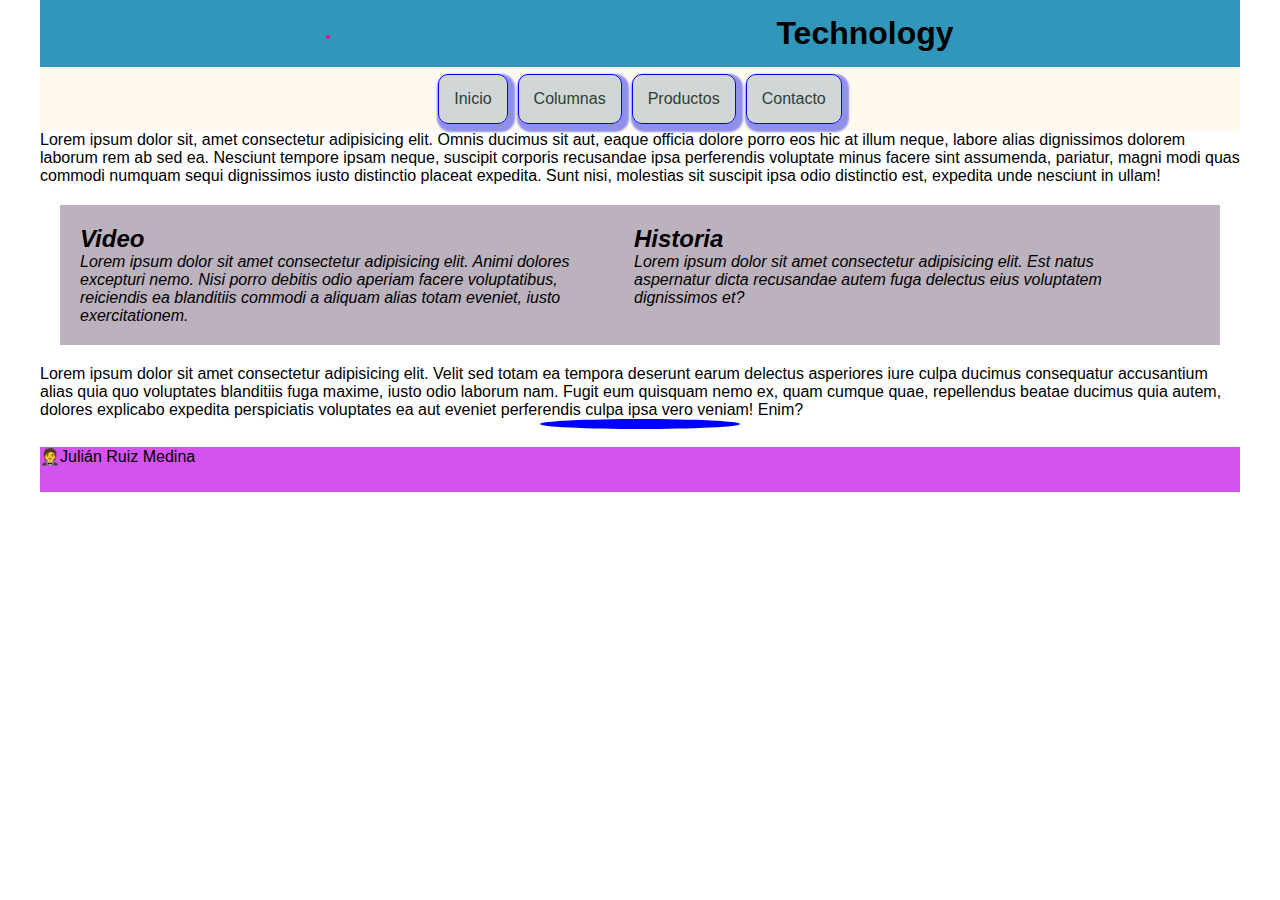
==== index.html @ 5351c0fb "parte2 proyecto" ====
<!DOCTYPE html>
<html lang="en">
<head>
    <meta charset="UTF-8">
    <meta name="viewport" content="width=device-width, initial-scale=1.0">
    <link rel="stylesheet" href="style.css">
    <title>Segunda clase CSS</title>
</head>
<body>
    <header>
        <div class="logo">
            <img src="Imagenes/img1.jpg" alt="">
        </div>
        <h1>Technology</h1>
    </header>
    <nav>
        <a href="index.html">Inicio</a>
        <a href="columnas.html"> Columnas</a>
        <a href="#">Productos</a>
        <a href="#">Contacto</a>
    </nav>
    <main>
        <p>Lorem ipsum dolor sit, amet consectetur adipisicing elit. Omnis ducimus sit aut, eaque officia dolore porro eos hic at illum neque, labore alias dignissimos dolorem laborum rem ab sed ea. Nesciunt tempore ipsam neque, suscipit corporis recusandae ipsa perferendis voluptate minus facere sint assumenda, pariatur, magni modi quas commodi numquam sequi dignissimos iusto distinctio placeat expedita. Sunt nisi, molestias sit suscipit ipsa odio distinctio est, expedita unde nesciunt in ullam!</p>
        <div class="row">
            <div class="dos">
                <h2>Video</h2>
                <p>Lorem ipsum dolor sit amet consectetur adipisicing elit. Animi dolores excepturi nemo. Nisi porro debitis odio aperiam facere voluptatibus, reiciendis ea blanditiis commodi a aliquam alias totam eveniet, iusto exercitationem.</p>
            </div>
            <div class="dos">
                <h2>Historia</h2>
                <p>Lorem ipsum dolor sit amet consectetur adipisicing elit. Est natus aspernatur dicta recusandae autem fuga delectus eius voluptatem dignissimos et?</p>
            </div>
        </div>
        <p>Lorem ipsum dolor sit amet consectetur adipisicing elit. Velit sed totam ea tempora deserunt earum delectus asperiores iure culpa ducimus consequatur accusantium alias quia quo voluptates blanditiis fuga maxime, iusto odio laborum nam. Fugit eum quisquam nemo ex, quam cumque quae, repellendus beatae ducimus quia autem, dolores explicabo expedita perspiciatis voluptates ea aut eveniet perferendis culpa ipsa vero veniam! Enim?</p>
        <div class="galeria">
            <img src="Imagenes/img2.jpg" alt="">
            <img src="Imagenes/img3.jpg" alt="">
            <img id="diferente" src="Imagenes/img4.jpg" alt="">
            <img src="Imagenes/img5.jpg" alt="">
            <img src="Imagenes/img6.jpg" alt="">
        </div>
    </main>
    <br>
    <footer>
        <p>🤵Julián Ruiz Medina</p>
    </footer>
</body>
</html>
---- style.css ----
*{
    box-sizing: border-box;
    margin: 0;
    padding: 0;
}

html{
    margin-left: 40px;
    margin-right: 40px;
    font-family: 'Gill Sans', 'Gill Sans MT', Calibri, 'Trebuchet MS', sans-serif;
}

header{
    background-color: rgb(48, 151, 186);
    padding: 15px;
    display: flex;
    justify-content: center;
    align-items: center;
    gap: 50px;
}
nav{
    background-color: rgba(255, 235, 205, 0.3);
    padding: 7px;
    display: flex;
    justify-content: center;
    gap: 10px;
    
}
nav a{
background-color: rgba(103, 131, 158, 0.3);
color: rgb(45, 62, 57);
border-radius: 10px;
padding: 15px;
text-align: center;
text-decoration: none;
border: 1px solid blue;
box-shadow: 3px 4px 2px 4px rgb(144, 144, 234);
}

nav a:hover{
    background-color: rgb(105, 105, 201);
    color: gray;
}

body{
    background-image: url(Imagenes/fondo.jpg) ;
    background-repeat: no-repeat;
    background-size: cover;
}

footer{
    background-color: rgb(211, 82, 240);
    height: 45px;
}

img{
    width: 100%;
    margin: auto;
}

.logo{
    width: 400px;
}

.logo img{
    border-radius: 50%;
    border: 2px solid rgb(255, 0, 144);
}

.row{
    display: flex;
    gap: 50px;
    background-color: rgba(30, 1, 41, 0.3);
    font-style: italic;
    margin: 20px;
    padding: 20px;
}

.dos{
    width: 45%;
}
.dos img{
    width: 70%;
}
.col3{
    display: flex;
    justify-content: center;
    align-items: center;
    border: 1px dashed rgb(221, 220, 225);
    width: 33%;
    padding: 2rem;
}
.col3 img{
    width: 50%;
}
.galeria{
    display: flex;
    flex-wrap: wrap;
}
.galeria img{
    width: 200px;
    border-radius: 20px;

}

#diferente{
    border-radius: 50%;
    border: 5px solid blue;
}
.imagen {
    width: 40%;
    margin: auto;
}

.imagen img {
    border-radius: 50%;
}
.imagen img:hover{
    filter: sepia()
}
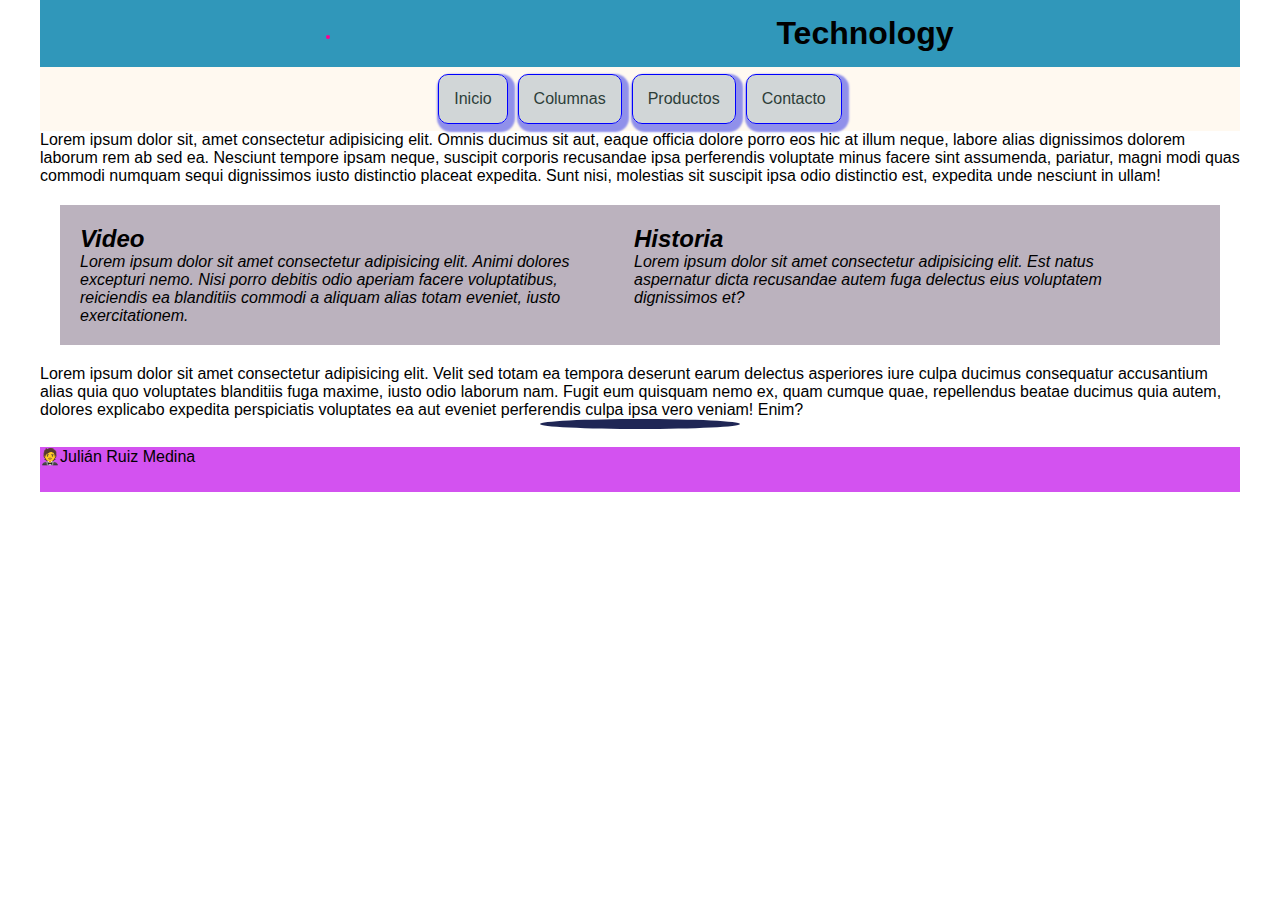
==== commit fb940005: "terminado proyecto3" ====
--- a/index.html
+++ b/index.html
@@ -16,7 +16,7 @@
     <nav>
         <a href="index.html">Inicio</a>
         <a href="columnas.html"> Columnas</a>
-        <a href="#">Productos</a>
+        <a href="productos.html">Productos</a>
         <a href="#">Contacto</a>
     </nav>
     <main>
--- a/style.css
+++ b/style.css
@@ -105,7 +105,7 @@
 
 #diferente{
     border-radius: 50%;
-    border: 5px solid blue;
+    border: 5px solid rgb(31, 38, 85);
 }
 .imagen {
     width: 40%;
@@ -118,3 +118,52 @@
 .imagen img:hover{
     filter: sepia()
 }
+
+.Galeria{
+   display: flex;
+   flex-wrap: wrap;
+   justify-content: center;
+   gap: 5px;
+   padding: 2 rem;
+}
+
+.img{
+    width:200px ;
+    border-radius: 30%;
+    margin: 20px;
+    padding: 20px;
+}
+ 
+.uno:hover{
+    filter: sepia();
+    transform: matrix(1, 0, 0, 1, 50, 50);
+}
+
+.dos:hover{
+    filter: brightness(1.3);
+    transform: scale(1.1);
+
+}
+
+.tres:hover{
+    filter: contrast(200%);
+    transform: rotate(15deg);
+
+}
+
+.cuatro:hover{
+    filter: invert();
+    transform: translate(-10px);
+}
+
+.cinco:hover{
+    filter: grayscale();
+    transform: skew(10deg);
+}
+
+
+
+
+
+
+
